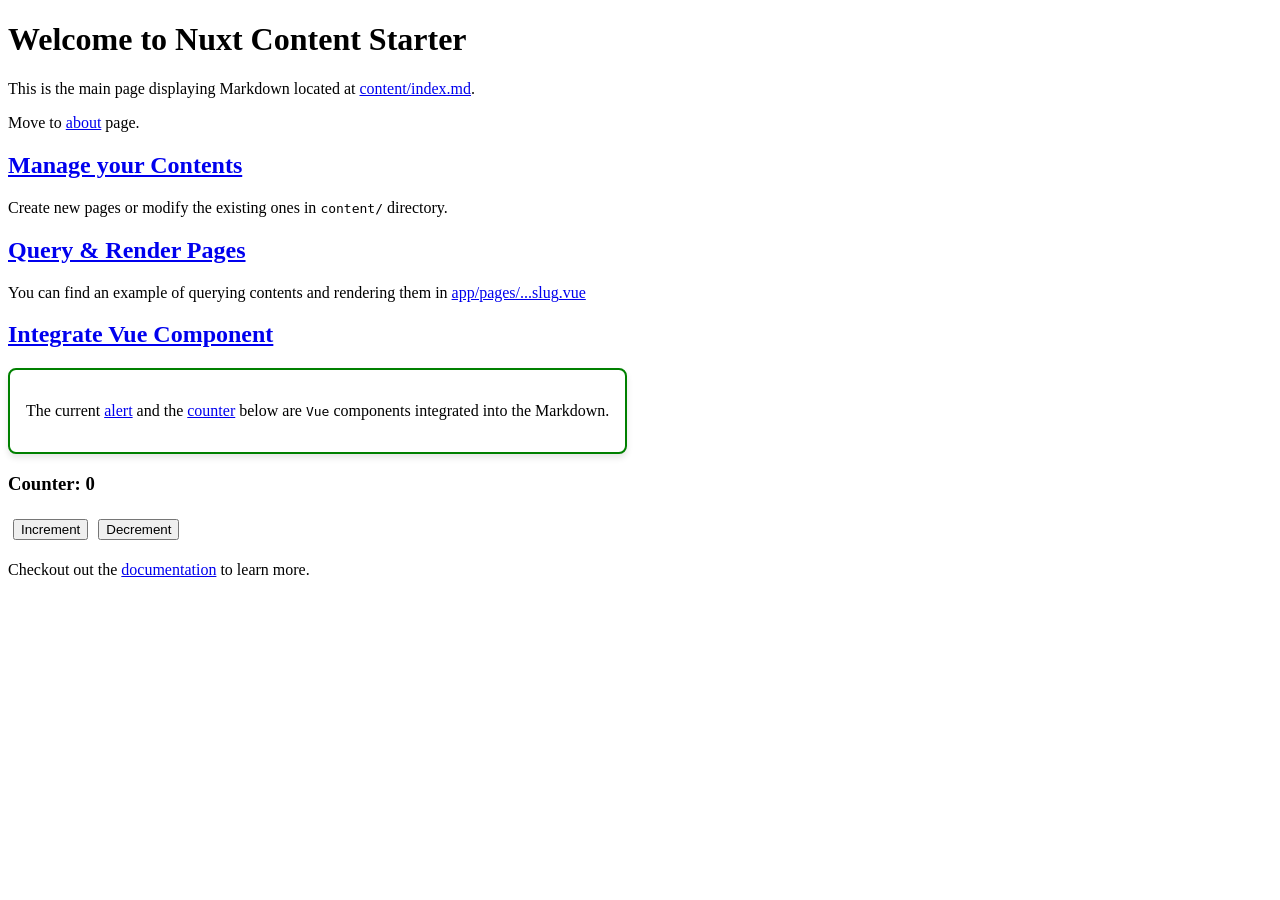
==== index.html @ 24bea197 "Deploying to gh-pages from @ larbish/starter-v3@b909314a6bd7de6778be73defebcce78712003c3 🚀" ====
<!DOCTYPE html><html  data-capo=""><head><meta charset="utf-8"><meta name="viewport" content="width=device-width, initial-scale=1"><style>.alert[data-v-2da736c7]{align-items:center;background-color:#fff;border:2px solid;border-radius:.5rem;box-shadow:0 4px 6px #0000001a;display:inline-flex;padding:1rem;transition:transform .2s ease,box-shadow .2s ease}.alert[data-v-2da736c7]:hover{box-shadow:0 6px 8px #00000026;transform:translateY(-2px)}</style><style>button[data-v-5c5d582e]{margin:5px}</style><link rel="preload" as="fetch" crossorigin="anonymous" href="/_payload.json?4985d0c0-cd0e-4bff-ae0b-ae78afcf7927"><link rel="modulepreload" as="script" crossorigin href="/_nuxt/DJaj5QcE.js"><link rel="modulepreload" as="script" crossorigin href="/_nuxt/DvV-bLpr.js"><link rel="modulepreload" as="script" crossorigin href="/_nuxt/BZN9-Zk5.js"><link rel="modulepreload" as="script" crossorigin href="/_nuxt/-b--Kuqi.js"><link rel="modulepreload" as="script" crossorigin href="/_nuxt/XYksrRsR.js"><link rel="modulepreload" as="script" crossorigin href="/_nuxt/Co-rAsle.js"><link rel="modulepreload" as="script" crossorigin href="/_nuxt/CUbVAyKK.js"><link rel="modulepreload" as="script" crossorigin href="/_nuxt/DqZaBwgl.js"><link rel="modulepreload" as="script" crossorigin href="/_nuxt/Bh3oaE1x.js"><link rel="modulepreload" as="script" crossorigin href="/_nuxt/cKYiL3HX.js"><link rel="modulepreload" as="script" crossorigin href="/_nuxt/BRyNbJrf.js"><link rel="prefetch" as="style" crossorigin href="/_nuxt/index.CE6zw6gF.css"><link rel="prefetch" as="script" crossorigin href="/_nuxt/VloX4hwt.js"><link rel="prefetch" as="script" crossorigin href="/_nuxt/CyRG0f3V.js"><link rel="prefetch" as="script" crossorigin href="/_nuxt/8F9cvDCN.js"><link rel="prefetch" as="script" crossorigin href="/_nuxt/6vn4dWVB.js"><link rel="prefetch" as="script" crossorigin href="/_nuxt/Cu2CdyIn.js"><script type="module" src="/_nuxt/DJaj5QcE.js" crossorigin></script><link rel="preload" as="fetch" fetchpriority="low" crossorigin="anonymous" href="/_nuxt/builds/meta/4985d0c0-cd0e-4bff-ae0b-ae78afcf7927.json"></head><body><div id="__nuxt"><!--[--><div><h1 id="welcome-to-nuxt-content-starter"><!--[-->Welcome to Nuxt Content Starter<!--]--></h1><p><!--[-->This is the main page displaying Markdown located at <a href="https://github.com/larbish/starter/blob/content/content/index.md" rel="nofollow"><!--[-->content/index.md<!--]--></a>.<!--]--></p><p><!--[-->Move to <a href="/about" class=""><!--[-->about<!--]--></a> page.<!--]--></p><h2 id="manage-your-contents"><a href="#manage-your-contents"><!--[-->Manage your Contents<!--]--></a></h2><p><!--[-->Create new pages or modify the existing ones in <code><!--[-->content/<!--]--></code> directory.<!--]--></p><h2 id="query-render-pages"><a href="#query-render-pages"><!--[-->Query &amp; Render Pages<!--]--></a></h2><p><!--[-->You can find an example of querying contents and rendering them in <a href="https://github.com/larbish/starter/blob/content/app/pages/%5B...slug%5D.vue" rel="nofollow" target="_blank"><!--[-->app/pages/<span>...slug</span>.vue<!--]--></a><!--]--></p><h2 id="integrate-vue-component"><a href="#integrate-vue-component"><!--[-->Integrate Vue Component<!--]--></a></h2><div class="alert" style="border-color:green;" data-v-2da736c7><!--[--><p><!--[-->The current <a href="https://github.com/larbish/starter/blob/content/app/components/Alert.vue" rel="nofollow" target="_blank"><!--[-->alert<!--]--></a> and the <a href="https://github.com/larbish/starter/blob/content/app/components/Counter.vue" rel="nofollow" target="_blank"><!--[-->counter<!--]--></a> below are <code><!--[-->Vue<!--]--></code> components integrated into the Markdown.<!--]--></p><!--]--></div><div data-v-5c5d582e><h3 data-v-5c5d582e>Counter: 0</h3><button data-v-5c5d582e> Increment </button><button data-v-5c5d582e> Decrement </button></div><p><!--[-->Checkout out the <a href="https://content.nuxt.com/docs/getting-started" rel="nofollow" target="_blank"><!--[-->documentation<!--]--></a> to learn more.<!--]--></p></div><!--]--></div><div id="teleports"></div><script type="application/json" data-nuxt-data="nuxt-app" data-ssr="true" id="__NUXT_DATA__" data-src="/_payload.json?4985d0c0-cd0e-4bff-ae0b-ae78afcf7927">[{"state":1,"once":3,"_errors":4,"serverRendered":6,"path":7,"prerenderedAt":8},["Reactive",2],{},["Set"],["ShallowReactive",5],{"page-/":-1},true,"/",1737130513177]</script><script>window.__NUXT__={};window.__NUXT__.config={public:{content:{wsUrl:""},mdc:{components:{prose:true,map:{}},headings:{anchorLinks:{h1:false,h2:true,h3:true,h4:true,h5:false,h6:false}}},preview:{api:"https://api.nuxt.studio",iframeMessagingAllowedOrigins:""}},app:{baseURL:"/",buildId:"4985d0c0-cd0e-4bff-ae0b-ae78afcf7927",buildAssetsDir:"/_nuxt/",cdnURL:""}}</script></body></html>
---- _nuxt/index.CE6zw6gF.css ----
body.__preview_enabled{padding-bottom:50px}#__nuxt_preview[data-v-22a7cd74]{align-items:center;-webkit-backdrop-filter:blur(20px);backdrop-filter:blur(20px);background:#ffffff4d;border-top:1px solid #eee;bottom:-60px;color:#000;display:flex;font-family:Helvetica,sans-serif;font-size:16px;font-weight:500;gap:10px;height:50px;justify-content:center;left:0;position:fixed;right:0;transition:bottom .3s ease-in-out;z-index:10000}#__nuxt_preview.__preview_ready[data-v-22a7cd74]{bottom:0}#__preview_background[data-v-22a7cd74]{-webkit-backdrop-filter:blur(8px);backdrop-filter:blur(8px);background:#ffffff4d;height:100vh;left:0;position:fixed;top:0;width:100vw;z-index:9000}#__preview_loader[data-v-22a7cd74]{align-items:center;color:#000;display:flex;flex-direction:column;font-family:system-ui,-apple-system,BlinkMacSystemFont,Segoe UI,Roboto,Oxygen,Ubuntu,Cantarell,Open Sans,Helvetica Neue,sans-serif;font-size:1.4rem;gap:8px;left:50%;position:fixed;top:50%;transform:translate(-50%,-50%);z-index:9500}#__preview_loader p[data-v-22a7cd74]{margin:10px 0}.dark #__preview_background[data-v-22a7cd74],.dark-mode #__preview_background[data-v-22a7cd74]{background:#0000004d}.dark #__preview_loader[data-v-22a7cd74],.dark-mode #__preview_loader[data-v-22a7cd74]{color:#fff}.preview-loading-enter-active[data-v-22a7cd74],.preview-loading-leave-active[data-v-22a7cd74]{transition:opacity .4s}.preview-loading-enter[data-v-22a7cd74],.preview-loading-leave-to[data-v-22a7cd74]{opacity:0}#__preview_loading_icon[data-v-22a7cd74]{animation:spin-22a7cd74 1s linear infinite}.dark #__nuxt_preview[data-v-22a7cd74],.dark-mode #__nuxt_preview[data-v-22a7cd74]{background:#0000004d;border-top:1px solid #111;color:#fff}#__nuxt_preview svg[data-v-22a7cd74]{color:#000;display:inline-block;height:30px;width:30px}.dark #__nuxt_preview svg[data-v-22a7cd74],.dark-mode #__nuxt_preview svg[data-v-22a7cd74]{color:#fff}button[data-v-22a7cd74]{background:transparent;border:1px solid rgba(0,0,0,.2);border-radius:3px;box-shadow:none;color:#000c;cursor:pointer;display:inline-block;font-size:14px;font-weight:400;line-height:1rem;margin:0;padding:4px 10px;text-align:center;transition:none;width:auto}button[data-v-22a7cd74]:hover{border-color:#0006;color:#000000e6}.dark button[data-v-22a7cd74],.dark-mode button[data-v-22a7cd74]{border-color:#fff3;color:#d3d3d3}.dark button[data-v-22a7cd74]:hover,.dark-mode button[data-v-22a7cd74]:hover{border-color:#fff6;color:#fff}#__nuxt_preview button[data-v-22a7cd74]:focus,#__nuxt_preview button[data-v-22a7cd74]:hover{background:#0000001a}#__nuxt_preview button[data-v-22a7cd74]:active{background:#0003}.dark #__nuxt_preview button[data-v-22a7cd74],.dark-mode #__nuxt_preview button[data-v-22a7cd74]{border:1px solid hsla(0,0%,100%,.2);color:#fffc}.dark #__nuxt_preview button[data-v-22a7cd74]:hover,.dark-mode #__nuxt_preview button[data-v-22a7cd74]:focus{background:#ffffff1a}.dark #__nuxt_preview button[data-v-22a7cd74]:active,.dark-mode #__nuxt_preview button[data-v-22a7cd74]:active{background:#fff3}a[data-v-22a7cd74]{font-weight:600}#__nuxt_preview.__preview_refreshing button[data-v-22a7cd74],#__nuxt_preview.__preview_refreshing span[data-v-22a7cd74],#__nuxt_preview.__preview_refreshing svg[data-v-22a7cd74]{animation:nuxt_pulsate-22a7cd74 1s ease-out;animation-iteration-count:infinite;opacity:.5}@keyframes nuxt_pulsate-22a7cd74{0%{opacity:1}50%{opacity:.5}to{opacity:1}}@keyframes spin-22a7cd74{0%{transform:rotate(1turn)}to{transform:rotate(0)}}
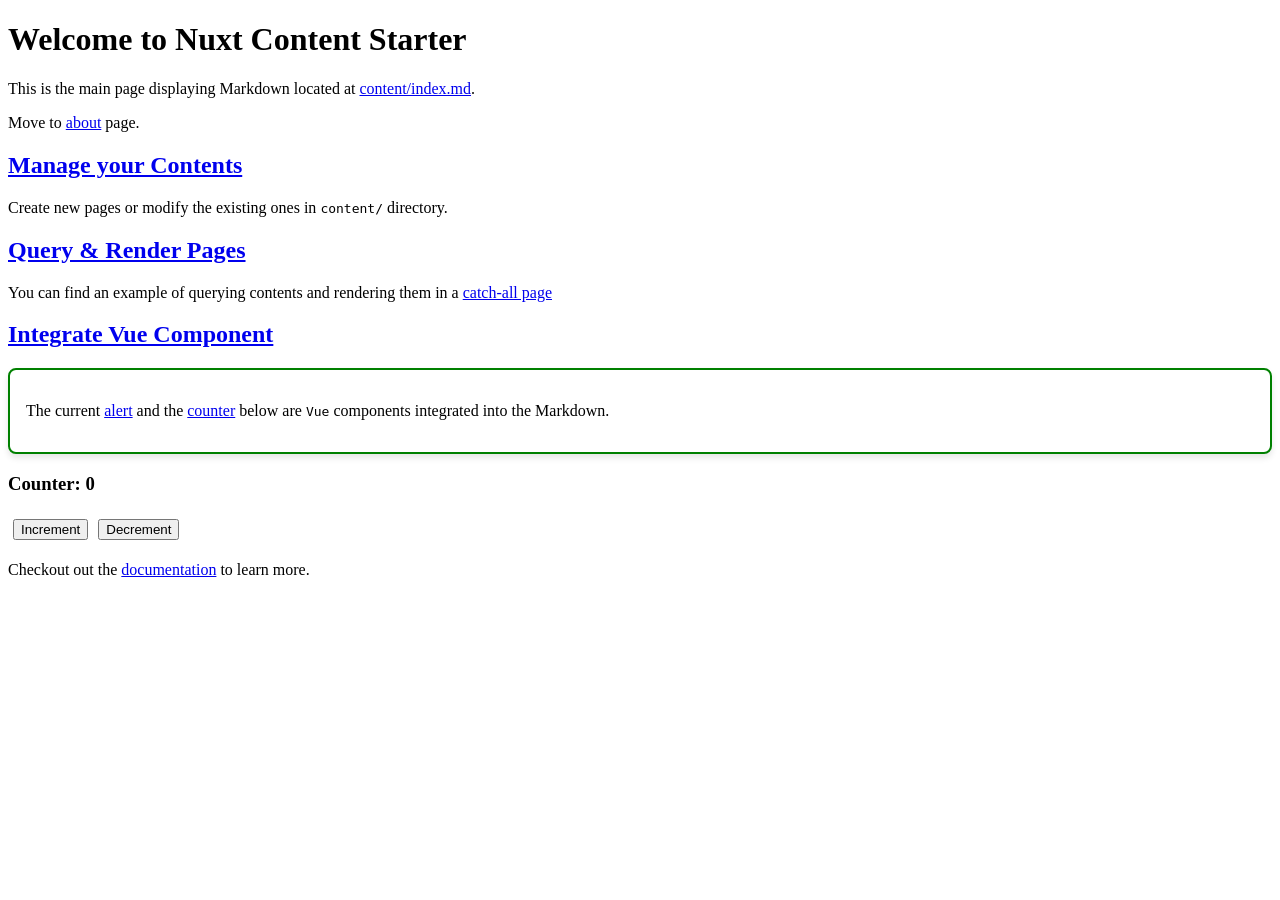
==== commit 1e9246b4: "Deploying to gh-pages from @ larbish/starter-v3@c01d2c5bf4b8316b50f648df7cbbcc1e7305913f 🚀" ====
--- a/index.html
+++ b/index.html
@@ -1 +1 @@
-<!DOCTYPE html><html  data-capo=""><head><meta charset="utf-8"><meta name="viewport" content="width=device-width, initial-scale=1"><style>.alert[data-v-2da736c7]{align-items:center;background-color:#fff;border:2px solid;border-radius:.5rem;box-shadow:0 4px 6px #0000001a;display:inline-flex;padding:1rem;transition:transform .2s ease,box-shadow .2s ease}.alert[data-v-2da736c7]:hover{box-shadow:0 6px 8px #00000026;transform:translateY(-2px)}</style><style>button[data-v-5c5d582e]{margin:5px}</style><link rel="preload" as="fetch" crossorigin="anonymous" href="/_payload.json?4985d0c0-cd0e-4bff-ae0b-ae78afcf7927"><link rel="modulepreload" as="script" crossorigin href="/_nuxt/DJaj5QcE.js"><link rel="modulepreload" as="script" crossorigin href="/_nuxt/DvV-bLpr.js"><link rel="modulepreload" as="script" crossorigin href="/_nuxt/BZN9-Zk5.js"><link rel="modulepreload" as="script" crossorigin href="/_nuxt/-b--Kuqi.js"><link rel="modulepreload" as="script" crossorigin href="/_nuxt/XYksrRsR.js"><link rel="modulepreload" as="script" crossorigin href="/_nuxt/Co-rAsle.js"><link rel="modulepreload" as="script" crossorigin href="/_nuxt/CUbVAyKK.js"><link rel="modulepreload" as="script" crossorigin href="/_nuxt/DqZaBwgl.js"><link rel="modulepreload" as="script" crossorigin href="/_nuxt/Bh3oaE1x.js"><link rel="modulepreload" as="script" crossorigin href="/_nuxt/cKYiL3HX.js"><link rel="modulepreload" as="script" crossorigin href="/_nuxt/BRyNbJrf.js"><link rel="prefetch" as="style" crossorigin href="/_nuxt/index.CE6zw6gF.css"><link rel="prefetch" as="script" crossorigin href="/_nuxt/VloX4hwt.js"><link rel="prefetch" as="script" crossorigin href="/_nuxt/CyRG0f3V.js"><link rel="prefetch" as="script" crossorigin href="/_nuxt/8F9cvDCN.js"><link rel="prefetch" as="script" crossorigin href="/_nuxt/6vn4dWVB.js"><link rel="prefetch" as="script" crossorigin href="/_nuxt/Cu2CdyIn.js"><script type="module" src="/_nuxt/DJaj5QcE.js" crossorigin></script><link rel="preload" as="fetch" fetchpriority="low" crossorigin="anonymous" href="/_nuxt/builds/meta/4985d0c0-cd0e-4bff-ae0b-ae78afcf7927.json"></head><body><div id="__nuxt"><!--[--><div><h1 id="welcome-to-nuxt-content-starter"><!--[-->Welcome to Nuxt Content Starter<!--]--></h1><p><!--[-->This is the main page displaying Markdown located at <a href="https://github.com/larbish/starter/blob/content/content/index.md" rel="nofollow"><!--[-->content/index.md<!--]--></a>.<!--]--></p><p><!--[-->Move to <a href="/about" class=""><!--[-->about<!--]--></a> page.<!--]--></p><h2 id="manage-your-contents"><a href="#manage-your-contents"><!--[-->Manage your Contents<!--]--></a></h2><p><!--[-->Create new pages or modify the existing ones in <code><!--[-->content/<!--]--></code> directory.<!--]--></p><h2 id="query-render-pages"><a href="#query-render-pages"><!--[-->Query &amp; Render Pages<!--]--></a></h2><p><!--[-->You can find an example of querying contents and rendering them in <a href="https://github.com/larbish/starter/blob/content/app/pages/%5B...slug%5D.vue" rel="nofollow" target="_blank"><!--[-->app/pages/<span>...slug</span>.vue<!--]--></a><!--]--></p><h2 id="integrate-vue-component"><a href="#integrate-vue-component"><!--[-->Integrate Vue Component<!--]--></a></h2><div class="alert" style="border-color:green;" data-v-2da736c7><!--[--><p><!--[-->The current <a href="https://github.com/larbish/starter/blob/content/app/components/Alert.vue" rel="nofollow" target="_blank"><!--[-->alert<!--]--></a> and the <a href="https://github.com/larbish/starter/blob/content/app/components/Counter.vue" rel="nofollow" target="_blank"><!--[-->counter<!--]--></a> below are <code><!--[-->Vue<!--]--></code> components integrated into the Markdown.<!--]--></p><!--]--></div><div data-v-5c5d582e><h3 data-v-5c5d582e>Counter: 0</h3><button data-v-5c5d582e> Increment </button><button data-v-5c5d582e> Decrement </button></div><p><!--[-->Checkout out the <a href="https://content.nuxt.com/docs/getting-started" rel="nofollow" target="_blank"><!--[-->documentation<!--]--></a> to learn more.<!--]--></p></div><!--]--></div><div id="teleports"></div><script type="application/json" data-nuxt-data="nuxt-app" data-ssr="true" id="__NUXT_DATA__" data-src="/_payload.json?4985d0c0-cd0e-4bff-ae0b-ae78afcf7927">[{"state":1,"once":3,"_errors":4,"serverRendered":6,"path":7,"prerenderedAt":8},["Reactive",2],{},["Set"],["ShallowReactive",5],{"page-/":-1},true,"/",1737130513177]</script><script>window.__NUXT__={};window.__NUXT__.config={public:{content:{wsUrl:""},mdc:{components:{prose:true,map:{}},headings:{anchorLinks:{h1:false,h2:true,h3:true,h4:true,h5:false,h6:false}}},preview:{api:"https://api.nuxt.studio",iframeMessagingAllowedOrigins:""}},app:{baseURL:"/",buildId:"4985d0c0-cd0e-4bff-ae0b-ae78afcf7927",buildAssetsDir:"/_nuxt/",cdnURL:""}}</script></body></html>+<!DOCTYPE html><html  data-capo=""><head><meta charset="utf-8"><meta name="viewport" content="width=device-width, initial-scale=1"><style>.alert[data-v-46dbbe98]{align-items:center;background-color:#fff;border:2px solid;border-radius:.5rem;box-shadow:0 4px 6px #0000001a;display:flex;padding:1rem;transition:transform .2s ease,box-shadow .2s ease}.alert[data-v-46dbbe98]:hover{box-shadow:0 6px 8px #00000026;transform:translateY(-2px)}</style><style>button[data-v-5c5d582e]{margin:5px}</style><link rel="preload" as="fetch" crossorigin="anonymous" href="/_payload.json?1829f523-d40b-465c-ad57-f02f03e497ae"><link rel="modulepreload" as="script" crossorigin href="/_nuxt/BAIyMGRb.js"><link rel="modulepreload" as="script" crossorigin href="/_nuxt/CtbZAUTE.js"><link rel="modulepreload" as="script" crossorigin href="/_nuxt/C8nxZJB9.js"><link rel="modulepreload" as="script" crossorigin href="/_nuxt/DOp4R5WK.js"><link rel="modulepreload" as="script" crossorigin href="/_nuxt/Ctbpv4kx.js"><link rel="modulepreload" as="script" crossorigin href="/_nuxt/CGQL1apm.js"><link rel="modulepreload" as="script" crossorigin href="/_nuxt/BCc1zVei.js"><link rel="modulepreload" as="script" crossorigin href="/_nuxt/Bg7zICMx.js"><link rel="modulepreload" as="script" crossorigin href="/_nuxt/C_Y-l50U.js"><link rel="modulepreload" as="script" crossorigin href="/_nuxt/BMUP9Ym_.js"><link rel="modulepreload" as="script" crossorigin href="/_nuxt/BR59ZAtx.js"><link rel="prefetch" as="style" crossorigin href="/_nuxt/index.CE6zw6gF.css"><link rel="prefetch" as="script" crossorigin href="/_nuxt/BkV0kBJE.js"><link rel="prefetch" as="script" crossorigin href="/_nuxt/CrtKUMuz.js"><link rel="prefetch" as="script" crossorigin href="/_nuxt/l55Xdzui.js"><link rel="prefetch" as="script" crossorigin href="/_nuxt/CX4KHGJO.js"><link rel="prefetch" as="script" crossorigin href="/_nuxt/C_IbrOqJ.js"><script type="module" src="/_nuxt/BAIyMGRb.js" crossorigin></script><link rel="preload" as="fetch" fetchpriority="low" crossorigin="anonymous" href="/_nuxt/builds/meta/1829f523-d40b-465c-ad57-f02f03e497ae.json"></head><body><div id="__nuxt"><!--[--><div><h1 id="welcome-to-nuxt-content-starter"><!--[-->Welcome to Nuxt Content Starter<!--]--></h1><p><!--[-->This is the main page displaying Markdown located at <a href="https://github.com/larbish/starter/blob/content/content/index.md" rel="nofollow"><!--[-->content/index.md<!--]--></a>.<!--]--></p><p><!--[-->Move to <a href="/about" class=""><!--[-->about<!--]--></a> page.<!--]--></p><h2 id="manage-your-contents"><a href="#manage-your-contents"><!--[-->Manage your Contents<!--]--></a></h2><p><!--[-->Create new pages or modify the existing ones in <code><!--[-->content/<!--]--></code> directory.<!--]--></p><h2 id="query-render-pages"><a href="#query-render-pages"><!--[-->Query &amp; Render Pages<!--]--></a></h2><p><!--[-->You can find an example of querying contents and rendering them in a <a href="https://github.com/larbish/starter/blob/content/app/pages/%5B...slug%5D.vue" rel="nofollow" target="_blank"><!--[-->catch-all page<!--]--></a><!--]--></p><h2 id="integrate-vue-component"><a href="#integrate-vue-component"><!--[-->Integrate Vue Component<!--]--></a></h2><div class="alert" style="border-color:green;" data-v-46dbbe98><!--[--><p><!--[-->The current <a href="https://github.com/larbish/starter/blob/content/app/components/Alert.vue" rel="nofollow" target="_blank"><!--[-->alert<!--]--></a> and the <a href="https://github.com/larbish/starter/blob/content/app/components/Counter.vue" rel="nofollow" target="_blank"><!--[-->counter<!--]--></a> below are <code><!--[-->Vue<!--]--></code> components integrated into the Markdown.<!--]--></p><!--]--></div><div data-v-5c5d582e><h3 data-v-5c5d582e>Counter: 0</h3><button data-v-5c5d582e> Increment </button><button data-v-5c5d582e> Decrement </button></div><p><!--[-->Checkout out the <a href="https://content.nuxt.com/docs/getting-started" rel="nofollow" target="_blank"><!--[-->documentation<!--]--></a> to learn more.<!--]--></p></div><!--]--></div><div id="teleports"></div><script type="application/json" data-nuxt-data="nuxt-app" data-ssr="true" id="__NUXT_DATA__" data-src="/_payload.json?1829f523-d40b-465c-ad57-f02f03e497ae">[{"state":1,"once":3,"_errors":4,"serverRendered":6,"path":7,"prerenderedAt":8},["Reactive",2],{},["Set"],["ShallowReactive",5],{"page-/":-1},true,"/",1737130913885]</script><script>window.__NUXT__={};window.__NUXT__.config={public:{content:{wsUrl:""},mdc:{components:{prose:true,map:{}},headings:{anchorLinks:{h1:false,h2:true,h3:true,h4:true,h5:false,h6:false}}},preview:{api:"https://api.nuxt.studio",iframeMessagingAllowedOrigins:""}},app:{baseURL:"/",buildId:"1829f523-d40b-465c-ad57-f02f03e497ae",buildAssetsDir:"/_nuxt/",cdnURL:""}}</script></body></html>
